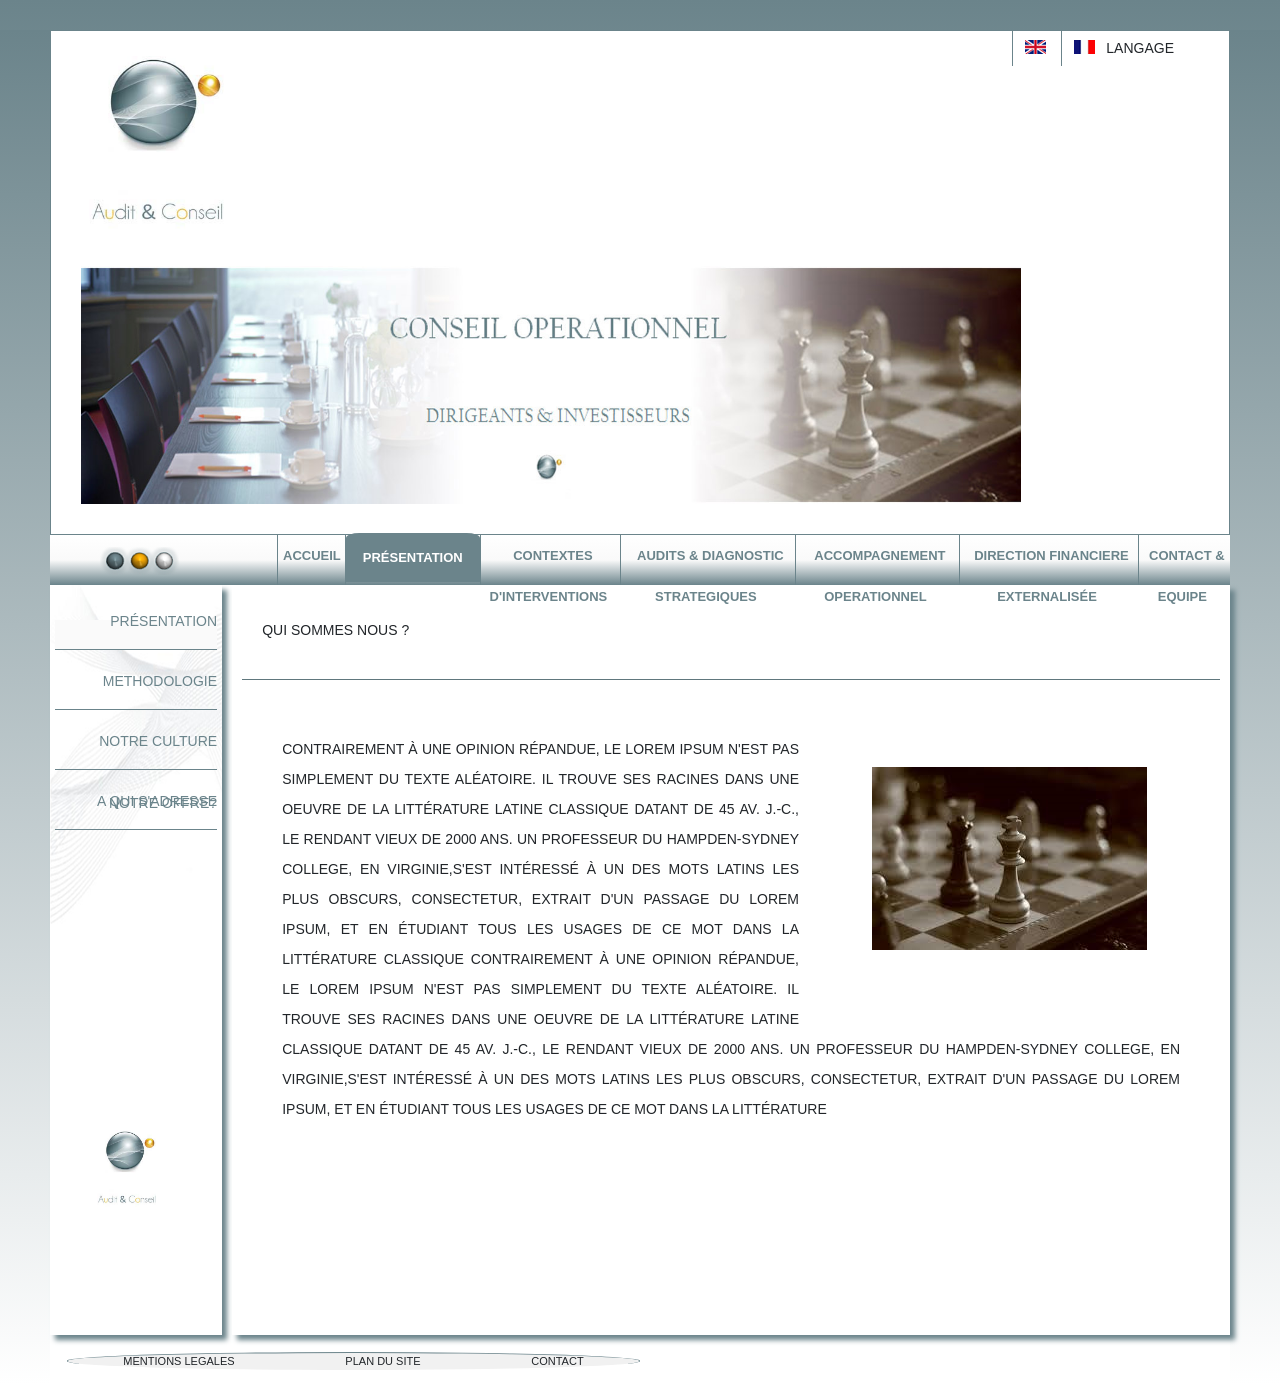
==== index.html @ 57b5c17d "Maquette_audit_conseil" ====
<!DOCTYPE html>
<html lang="en">

<head>
    <title>Audit & Conseil</title>
    <meta charset="utf-8">
    <meta name="description" content="165c. uniques">
    <!-- For Internet Explhorreur : to force css3 -->
    <meta http-equiv="X-UA-Compatible" content="IE=edge" />
    <!-- Tablettes 'n' Mobiles -->
    <meta name="viewport" content="width=device-width, initial-scale=1">
    <!-- main css and js -->
    <link type="text/css" rel="stylesheet" href="flexbox.css">
    <link rel="stylesheet" href="https://use.fontawesome.com/releases/v5.3.1/css/all.css">
    <link rel="stylesheet" href="https://stackpath.bootstrapcdn.com/bootstrap/4.1.3/css/bootstrap.min.css">
    <script src="https://code.jquery.com/jquery-3.3.1.min.js"></script>
    <script src="https://cdnjs.cloudflare.com/ajax/libs/popper.js/1.14.3/umd/popper.min.js"></script>
    <script src="https://stackpath.bootstrapcdn.com/bootstrap/4.1.3/js/bootstrap.min.js"></script>
    <script src="https://ajax.googleapis.com/ajax/libs/jquery/3.4.1/jquery.min.js"></script> 
</head>

<body>
    <div id="maPage">
        <header>
            <div class="language">
                <ul>
                    <span>langage</span>
                    <li><img src="image_fichiers/flag_EN_off.png" class="flag_en"></li>
                    <li><img src="image_fichiers/flag_FR_off.png" class="flag_fr"></li>
                </ul>
            </div>
            <div class="logo">
                <img src="image_fichiers/logo.jpg">
            </div>
            <div class="bandeau" id="slider">
                <figure>
                    <img src="image_fichiers/BandeauB0.jpg">
                    <img src="image_fichiers/BandeauB1.jpg">
                    <img src="image_fichiers/BandeauB2.jpg">
                    <img src="image_fichiers/BandeauB3.jpg">
                    <img src="image_fichiers/BandeauB4.jpg">
                    <img src="image_fichiers/BandeauB5.jpg">
                    <img src="image_fichiers/BandeauB6.jpg">
                    <img src="image_fichiers/BandeauB7.jpg">
                </figure>
            </div>
        </header>
        <nav id="nav">
            <div id="feux" class="element1">
                <img id="feu1"src="image_fichiers/feux2.png">
                <img id="burger" src="image_fichiers/icone_burger.png">
            </div>
            <div id="nav_links">
                <div><a>Accueil</a></div>
                <div ><a class="active"> Présentation</a></div>
                <div><a>Contextes d'interventions</a></div>
                <div><a >Audits & diagnostic strategiques</a></div>
                <div><a >Accompagnement Operationnel</a></div>
                <div><a>Direction financiere Externalisée</a></div>
                <div><a >Contact & Equipe</a></div>
            </div>
        </nav>
        <div id="conteneur">
            <aside style="background:url(image_fichiers/fond_smenu.png)no-repeat">
                <div class="aside_nav">
                    <div class="active">présentation</div>
                    <div>methodologie</div>
                    <div>notre culture</div>
                    <div>A qui s'adresse notre offre?</div>
                </div>
                <div class="logo_aside">
                    <img src="image_fichiers/logo.jpg">
                </div>
            </aside>
            <section>
                <div class="myText">
                    <p>QUI SOMMES NOUS ?</p>
                    <hr size="1px" color="#6b848b" noshade />
                    <img src="image_fichiers/Imagequisommes2.jpg">
                    <div class="parag">
                        <p>Contrairement à une opinion répandue, le Lorem Ipsum n'est pas simplement du texte aléatoire.
                            Il trouve ses racines dans une oeuvre de la littérature latine classique datant de 45 av.
                            J.-C., le rendant vieux de 2000 ans. Un professeur du Hampden-Sydney College, en
                            Virginie,s'est intéressé à un des mots latins les plus obscurs, consectetur, extrait d'un
                            passage du Lorem Ipsum, et en étudiant tous les usages de ce mot dans la littérature
                            classique Contrairement à une opinion répandue, le Lorem Ipsum n'est pas simplement du texte aléatoire.
                            Il trouve ses racines dans une oeuvre de la littérature latine classique datant de 45 av.
                            J.-C., le rendant vieux de 2000 ans. Un professeur du Hampden-Sydney College, en
                            Virginie,s'est intéressé à un des mots latins les plus obscurs, consectetur, extrait d'un
                            passage du Lorem Ipsum, et en étudiant tous les usages de ce mot dans la littérature</p>
                    </div>
                </div>
            </section>
        </div>
        <footer>
            <div class="footer_text">
            <ul>
                <li>Mentions Legales</li>
                <li>plan du Site</li>
                <li>Contact</li>
            </ul>
        </div>
        </footer>
    </div>
     <script> 
        $(document).ready(function() { 
            $('a').click(function() { 
                $('a').removeClass(".radius_effect active"); 
                $(this).addClass(".radius_effect active"); 
            }); 
        });
         $(function() {     
        $('#burger').click(function() {
        $("nav").toggleClass('toggled');
           
      });
   });
    </script> 
</body>

</html>
---- flexbox.css ----
/*-----GENERAL----*/
*{
    text-transform: uppercase;
}
html, body {
	margin: auto;
	font: 11px Calibri;
    background-image: linear-gradient(rgb(107, 132, 139),#fff);
    color:#6b848b;
    font-size: 14px;
}
a{
    text-decoration: none;
}
#maPage{
    display: inline-flexbox; 
    box-shadow: 2px #000;
    width: calc(100% - 100px);
    margin: 30px auto 0;
    background-color:#fff;
}
/*-----HEADER----*/
header{
    width: 100%;
    min-width: 250px;
    border:1px solid #6b848b;
}
.logo img{
    vertical-align: middle;
    float: left;
    height:180px;
    margin-top:25px;
}
.language{
   clear: both;
   padding: 0 50px 0 0;
   float:right;
}
.language span{
    float:right;
    margin-right:5px;
    font-size: 14px;
    text-transform: uppercase;
    line-height: 34px;
}
.language ul li{
    list-style: none;
    display:inline-flex;
}
.language li{
   border-left:1px solid #6b848b;
}
.flag_en ,.flag_fr{
    padding: 0px;
    margin: 0px;
}
.flag_en:hover{
   border-bottom: 1px solid rgb(107, 132, 139);
}
.flag_fr:hover{
   border-bottom: 1px solid rgb(107, 132, 139);
}
/*---CAROUSSEL---*/
.bandeau img{
  padding: 30px;
}
div#slider{
    width: 100%;
    max-width: 1000px;
    overflow: hidden;
}
div#slider figure{
    position: relative;
    width: 800%;
    margin: 0;
    padding: 0;
    font-size: 0;
    text-align: left;
    animation: 20s slidy infinite;
}
div#slider figure img{
    width: 12.5%;
    height: auto;
}

@keyframes slidy {
  0% { left: 0%; }
  20% { left: 0%; }
  25% { left: -100%; }
  45% { left: -100%; }
  50% { left: -200%; }
  70% { left: -200%; }
  75% { left: -300%; }
  95% { left: -300%; }
  100% { left: -400%; }
}

/*-----MENU----*/
#nav{
    display: flex;
    margin-bottom: 0px;
    height: 50px;
    line-height: 40px;
    background-image: linear-gradient(#FFF,#FAFAFA,#6b848b);
}
#nav a{
    color:#6b848b;
    font-size: 14px;
}
#feux{
    flex: 0 0 15%;
    line-height: 70px;
    align-self: center;
    margin-left: 50px;
}

#feux1{
  padding:25px 70px;
}
#burger {
    display: none;
}
.radius_effect{
    height:50px;
    border-top-left-radius: 20%;
    border-top-right-radius: 20%;
    color:#fff;
    background-color: #6b848b;
    height: calc(100% + 25px);
    position: relative;
    bottom: 35px;
    text-align: center;
 }
#nav .active {
   height:100%;
    border-top-left-radius: 10%;
    border-top-right-radius: 10%;
    color:#fff;
    background-color: #6b848b;
    position: relative;
    bottom: -2px;
    text-align: center;
    padding: 17px;
}
#nav .active a{
  text-decoration: none;
  color:#FFF;
  padding: 25px;
  line-height: 80px;
}
#nav div a{
    height:100%;
    font-weight: 700;
    font-size: 13px;
  text-decoration: none;
  color: rgb(107, 132, 139);
  box-sizing: border-box;
  padding: 5px 4px 4px 5px;
}
#nav_links {
    display: flex;
     width: 100%;
    position: relative;
    left:0px;
    right:0px;
   
}
#nav_links div{
    text-align: center; 
    border-left: 1px solid rgb(107, 132, 139);
    background-image: linear-gradient(#FFF,#FAFAFA,#6b848b);
}
#nav_links div .active{
  background-color: #6b848b;
  height:50px;
}
/*-----SECTION----*/
#conteneur{
    width: 100%;
    display: flex;
    justify-content: center;
    align-items: center;
}
aside{
    min-width: 150px;
    width: 15%;
    min-height: 750px;
    color:#6b848b;
    box-shadow: 5px 5px 5px #6b848b;
    background-color:#FFF!important;
    height: 500px;
    line-height: 2px;
    padding: 5px;
}
aside div{
    word-wrap: break-word;
    height: 30px;
    border-bottom:1px solid #6b848b;
    margin-top: 30px;
    text-align: right;
}
.aside_nav{
    border-top:1px solid  linear-gradient(rgb(107, 132, 139),#fff);;
}
.aside_nav .active{
 background-color:#FAFAFA;
}
.aside_nav div .active{
    height: 30px;
}
.logo_aside img{
    height:80px;
    margin:450px 30% 10px 7%;
}
section{
    min-height: 750px;
    height: 500px;
    width: 88%;
}
.myText{
    width:99%;
    min-height: 750px;
    float:right;
    padding:10px;
    background-color:#FFF;
    font-size:14px;
    box-shadow:5px 5px 5px #6b848b;
    text-align:justify;
}
.parag{
  padding: 20px;
}
section img{
    float:right;
    padding:73px;
}
section p{
  line-height: 30px;
    padding: 20px;
}
  /*-----FOOTER----*/
footer{
    width:100%;
    height: 50px;
    padding:17px;
   
}
 footer ul {
    display: flex;
    justify-content: space-around;
    font-size: 11px;
    border:1px solid #6b848b;
    background-color: #F1F1F1;
    border-bottom: none;
    border-radius: 50%;
    align-items: center;
    list-style: none;
     width: 50%;
     padding:0;
}
@media only screen and (max-width: 1024px) {
    header{
        width: 100%;
        min-width: 150px;
    }
     .bandeau img{
         height:100px;
     }
    aside {
        padding:8px;
        float: none;
        word-wrap: break-word;
    }
    section img{
        padding:6px;
    }
    .logo img{
        align-items: center;
        float: none;
        height:80px;
        margin-top:10px;
    }
    #feu1 {
        display: none;
    }    
    #burger {
        display: block;
        width: 30px;
        line-height: 70px;
    }
    #nav_links {
        display: none;
        flex-direction: column;
    }
    .toggled #nav_links {
        display: flex;
    }
    
    .parag {
        padding: 18px;
    }
    
    footer{
        height: 25px;
        padding: 0px;
        margin: 0px auto;
       
    }
     footer ul {
            border:1px solid #6b848b;
            background-color: #ced2d3;
            font-size: 9px;
            border-bottom: none;
            border-radius: 0 50% ;
            display: flex;
            justify-content: space-around;
            align-items: center;
            list-style: none;
            margin: 30px 0px 0px 220px;
            width: 50%;
    }
}
@media only screen and (max-width: 950px) {

    nav{
        padding:0px;
        line-height:50px;
     }
    #feu{
        padding:0px;
    }
     .bandeau img{
         height:100px;;
     }
    aside {
        padding:8px;
        font-size: 8px;
        float: none;
    }
    .myText{
        padding:8px;
     }
     .parag {
        padding: 18px;
    }
    
    .logo img{
        float: none;
        height:80px;
        margin-top:0px;
     }
     footer ul {
        margin: 26px 0px 0px 115px;
}    
    }
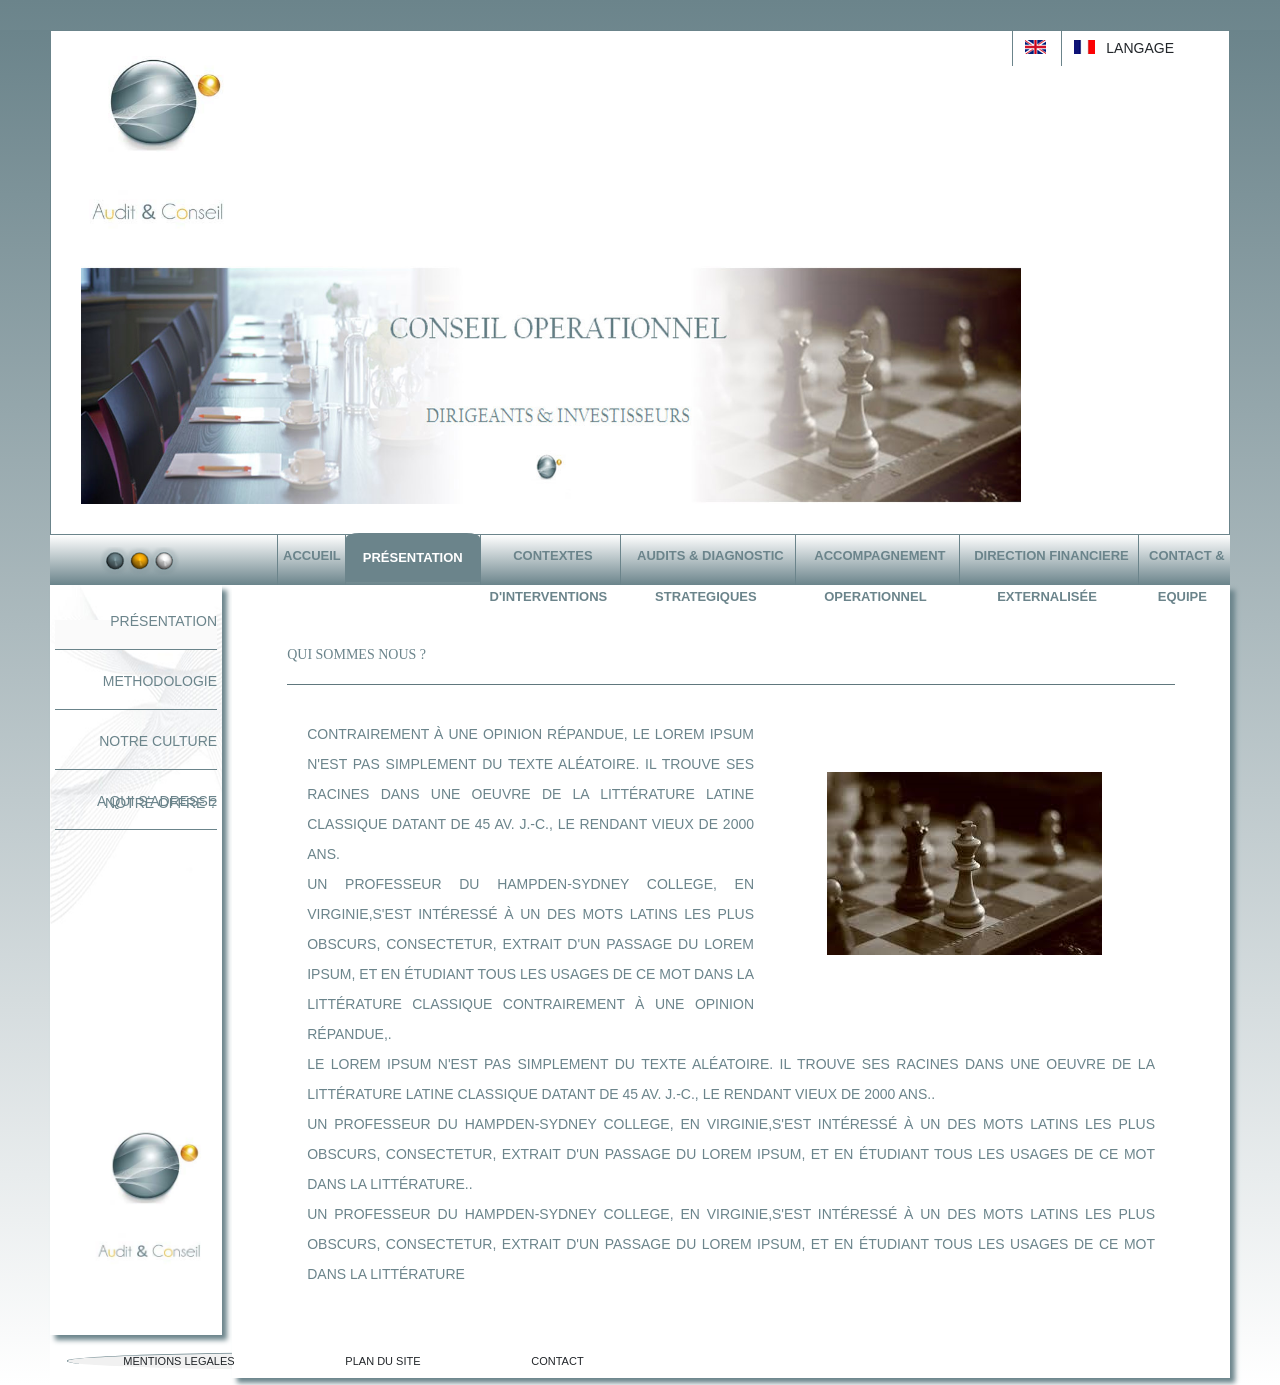
==== commit ff7d45ed: "Modif media queries" ====
--- a/index.html
+++ b/index.html
@@ -24,9 +24,9 @@
         <header>
             <div class="language">
                 <ul>
-                    <span>langage</span>
                     <li><img src="image_fichiers/flag_EN_off.png" class="flag_en"></li>
                     <li><img src="image_fichiers/flag_FR_off.png" class="flag_fr"></li>
+                    <span>langage</span>
                 </ul>
             </div>
             <div class="logo">
@@ -46,7 +46,7 @@
             </div>
         </header>
         <nav id="nav">
-            <div id="feux" class="element1">
+            <div id="feux">
                 <img id="feu1"src="image_fichiers/feux2.png">
                 <img id="burger" src="image_fichiers/icone_burger.png">
             </div>
@@ -66,7 +66,7 @@
                     <div class="active">présentation</div>
                     <div>methodologie</div>
                     <div>notre culture</div>
-                    <div>A qui s'adresse notre offre?</div>
+                    <div>A qui s'adresse notre offre ?</div>
                 </div>
                 <div class="logo_aside">
                     <img src="image_fichiers/logo.jpg">
@@ -74,19 +74,21 @@
             </aside>
             <section>
                 <div class="myText">
-                    <p>QUI SOMMES NOUS ?</p>
-                    <hr size="1px" color="#6b848b" noshade />
+                    <p class="qui">QUI SOMMES NOUS ?</p>
+                    <hr size="1px" color="#6b848b"/>
                     <img src="image_fichiers/Imagequisommes2.jpg">
                     <div class="parag">
                         <p>Contrairement à une opinion répandue, le Lorem Ipsum n'est pas simplement du texte aléatoire.
                             Il trouve ses racines dans une oeuvre de la littérature latine classique datant de 45 av.
-                            J.-C., le rendant vieux de 2000 ans. Un professeur du Hampden-Sydney College, en
+                            J.-C., le rendant vieux de 2000 ans.<br/> Un professeur du Hampden-Sydney College, en
                             Virginie,s'est intéressé à un des mots latins les plus obscurs, consectetur, extrait d'un
                             passage du Lorem Ipsum, et en étudiant tous les usages de ce mot dans la littérature
-                            classique Contrairement à une opinion répandue, le Lorem Ipsum n'est pas simplement du texte aléatoire.
+                            classique Contrairement à une opinion répandue,.<br/>  le Lorem Ipsum n'est pas simplement du texte aléatoire.
                             Il trouve ses racines dans une oeuvre de la littérature latine classique datant de 45 av.
-                            J.-C., le rendant vieux de 2000 ans. Un professeur du Hampden-Sydney College, en
+                            J.-C., le rendant vieux de 2000 ans..<br/>  Un professeur du Hampden-Sydney College, en
                             Virginie,s'est intéressé à un des mots latins les plus obscurs, consectetur, extrait d'un
+                            passage du Lorem Ipsum, et en étudiant tous les usages de ce mot dans la littérature..<br/>  
+                            Un professeur du Hampden-Sydney College, en Virginie,s'est intéressé à un des mots latins les plus obscurs, consectetur, extrait d'un
                             passage du Lorem Ipsum, et en étudiant tous les usages de ce mot dans la littérature</p>
                     </div>
                 </div>
--- a/flexbox.css
+++ b/flexbox.css
@@ -1,4 +1,4 @@
-/*-----GENERAL----*/
+/*---------------GENERAL----*/
 *{
     text-transform: uppercase;
 }
@@ -19,7 +19,7 @@
     margin: 30px auto 0;
     background-color:#fff;
 }
-/*-----HEADER----*/
+/*-----------------HEADER----*/
 header{
     width: 100%;
     min-width: 250px;
@@ -44,6 +44,7 @@
     line-height: 34px;
 }
 .language ul li{
+    flex-direction: row-reverse;
     list-style: none;
     display:inline-flex;
 }
@@ -60,7 +61,7 @@
 .flag_fr:hover{
    border-bottom: 1px solid rgb(107, 132, 139);
 }
-/*---CAROUSSEL---*/
+/*-----------CAROUSSEL---------*/
 .bandeau img{
   padding: 30px;
 }
@@ -95,42 +96,26 @@
   100% { left: -400%; }
 }
 
-/*-----MENU----*/
+/*----------------MENU----*/
 #nav{
     display: flex;
     margin-bottom: 0px;
     height: 50px;
     line-height: 40px;
-    background-image: linear-gradient(#FFF,#FAFAFA,#6b848b);
-}
+    background-image: linear-gradient(#FFF,#6b848b);
+}
+    #nav div a{
+    height:100%;
+    font-weight: 600;
+    font-size: 13px;
+    text-decoration: none;
+    box-sizing: border-box;
+    padding: 5px 4px 4px 5px;
+    }
 #nav a{
     color:#6b848b;
     font-size: 14px;
 }
-#feux{
-    flex: 0 0 15%;
-    line-height: 70px;
-    align-self: center;
-    margin-left: 50px;
-}
-
-#feux1{
-  padding:25px 70px;
-}
-#burger {
-    display: none;
-}
-.radius_effect{
-    height:50px;
-    border-top-left-radius: 20%;
-    border-top-right-radius: 20%;
-    color:#fff;
-    background-color: #6b848b;
-    height: calc(100% + 25px);
-    position: relative;
-    bottom: 35px;
-    text-align: center;
- }
 #nav .active {
    height:100%;
     border-top-left-radius: 10%;
@@ -148,18 +133,9 @@
   padding: 25px;
   line-height: 80px;
 }
-#nav div a{
-    height:100%;
-    font-weight: 700;
-    font-size: 13px;
-  text-decoration: none;
-  color: rgb(107, 132, 139);
-  box-sizing: border-box;
-  padding: 5px 4px 4px 5px;
-}
 #nav_links {
     display: flex;
-     width: 100%;
+    width: 100%;
     position: relative;
     left:0px;
     right:0px;
@@ -168,188 +144,215 @@
 #nav_links div{
     text-align: center; 
     border-left: 1px solid rgb(107, 132, 139);
-    background-image: linear-gradient(#FFF,#FAFAFA,#6b848b);
+    background-image: linear-gradient(#FFF,#6b848b);
 }
 #nav_links div .active{
   background-color: #6b848b;
   height:50px;
 }
-/*-----SECTION----*/
+#feux{
+    flex: 0 0 15%;
+    line-height: 70px;
+    align-self: center;
+    margin-left: 50px;
+}
+#feux1{
+  padding:25px 70px;
+}
+#burger {
+    display: none;
+}
+.radius_effect{
+    height:50px;
+    border-top-left-radius: 20%;
+    border-top-right-radius: 20%;
+    color:#fff;
+    background-color: #6b848b;
+    height: calc(100% + 30px);
+    position: relative;
+    bottom: 35px;
+    text-align: center;
+ }
+
+/*-----------------SECTION----*/
 #conteneur{
     width: 100%;
     display: flex;
     justify-content: center;
     align-items: center;
 }
-aside{
-    min-width: 150px;
-    width: 15%;
-    min-height: 750px;
-    color:#6b848b;
-    box-shadow: 5px 5px 5px #6b848b;
-    background-color:#FFF!important;
-    height: 500px;
-    line-height: 2px;
-    padding: 5px;
-}
-aside div{
-    word-wrap: break-word;
-    height: 30px;
-    border-bottom:1px solid #6b848b;
-    margin-top: 30px;
-    text-align: right;
-}
-.aside_nav{
-    border-top:1px solid  linear-gradient(rgb(107, 132, 139),#fff);;
-}
-.aside_nav .active{
- background-color:#FAFAFA;
-}
-.aside_nav div .active{
-    height: 30px;
-}
-.logo_aside img{
-    height:80px;
-    margin:450px 30% 10px 7%;
-}
+    aside{
+        min-width: 150px;
+        width: 15%;
+        min-height: 750px;
+        color:#6b848b;
+        box-shadow: 5px 5px 5px #6b848b;
+        background-color:#FFF!important;
+        height: 500px;
+        line-height: 2px;
+        padding: 5px;
+    }
+    aside div{
+        word-wrap: break-word;
+        height: 30px;
+        border-bottom:1px solid #6b848b;
+        margin-top: 30px;
+        text-align: right;
+    }
+    .aside_nav{
+        border-top:1px solid  linear-gradient(rgb(107, 132, 139),#fff);;
+    }
+    .aside_nav .active{
+     background-color:#FAFAFA;
+    }
+    .aside_nav div .active{
+        height: 30px;
+    }
+    .logo_aside img{
+        height:140px;
+        margin:450px 30% 10px 7%;
+    }
+
 section{
     min-height: 750px;
     height: 500px;
     width: 88%;
 }
-.myText{
-    width:99%;
-    min-height: 750px;
-    float:right;
-    padding:10px;
-    background-color:#FFF;
-    font-size:14px;
-    box-shadow:5px 5px 5px #6b848b;
-    text-align:justify;
-}
-.parag{
-  padding: 20px;
-}
-section img{
-    float:right;
-    padding:73px;
-}
-section p{
-  line-height: 30px;
-    padding: 20px;
-}
-  /*-----FOOTER----*/
+    .myText{
+        width:99%;
+        min-height: 750px;
+        float:right;
+        padding:55px;
+        background-color:#FFF;
+        font-size:14px;
+        box-shadow:5px 5px 5px #6b848b;
+        text-align:justify;
+    }
+    section img{
+        float:right;
+        padding:73px;
+    }
+    section p{
+      color:#6b848b;
+      line-height: 30px;
+      padding: 0px;
+    }
+    .qui{
+     font-family: cursive;
+     font-weight: 500;
+    }
+    .parag{
+      padding: 20px;
+    }
+  /*----------------FOOTER----*/
 footer{
     width:100%;
     height: 50px;
     padding:17px;
    
 }
- footer ul {
-    display: flex;
-    justify-content: space-around;
-    font-size: 11px;
-    border:1px solid #6b848b;
-    background-color: #F1F1F1;
-    border-bottom: none;
-    border-radius: 50%;
+     footer ul {
+        display: flex;
+        justify-content: space-around;
+        font-size: 11px;
+        border:1px solid #6b848b;
+        background-color: #F1F1F1;
+        border-bottom: none;
+        border-radius: 50%;
+        align-items: center;
+        list-style: none;
+         width: 50%;
+         padding:0;
+    }
+/*----------------MEDIA QUERIES----------------*/
+@media only screen and (max-width: 1024px) {
+    
+header{
+width: 100%;
+min-width: 150px;
+}
+    .bandeau img{
+         height:100px;
+        }
+     .logo img{
     align-items: center;
-    list-style: none;
-     width: 50%;
-     padding:0;
-}
-@media only screen and (max-width: 1024px) {
-    header{
-        width: 100%;
-        min-width: 150px;
-    }
-     .bandeau img{
-         height:100px;
-     }
-    aside {
-        padding:8px;
-        float: none;
-        word-wrap: break-word;
-    }
-    section img{
-        padding:6px;
-    }
-    .logo img{
-        align-items: center;
-        float: none;
-        height:80px;
-        margin-top:10px;
-    }
-    #feu1 {
-        display: none;
+    float: none;
+    height:80px;
+    margin-top:10px;
+    }
+     #feu1 {
+    display: none;
     }    
     #burger {
-        display: block;
-        width: 30px;
-        line-height: 70px;
+    display: block;
+    width: 30px;
+    line-height: 70px;
+    }
+    #nav{
+    line-height: 55px;
     }
     #nav_links {
-        display: none;
-        flex-direction: column;
+    display: none;
+    flex-direction: column;
+    height: 160px;
     }
     .toggled #nav_links {
-        display: flex;
+    display: flex;
     }
     
+section img{
+padding:6px;
+}
+     aside {
+    padding:8px;
+    float: none;
+    word-wrap: break-word;
+    }
     .parag {
-        padding: 18px;
-    }
-    
-    footer{
-        height: 25px;
-        padding: 0px;
-        margin: 0px auto;
-       
-    }
+    padding: 18px;
+    }
+
+footer{
+height: 25px;
+padding: 0px;
+margin: 0px auto;
+
+}
      footer ul {
-            border:1px solid #6b848b;
-            background-color: #ced2d3;
-            font-size: 9px;
-            border-bottom: none;
-            border-radius: 0 50% ;
-            display: flex;
-            justify-content: space-around;
-            align-items: center;
-            list-style: none;
             margin: 30px 0px 0px 220px;
-            width: 50%;
     }
 }
 @media only screen and (max-width: 950px) {
 
-    nav{
-        padding:0px;
-        line-height:50px;
-     }
-    #feu{
-        padding:0px;
-    }
-     .bandeau img{
-         height:100px;;
-     }
-    aside {
-        padding:8px;
-        font-size: 8px;
-        float: none;
-    }
-    .myText{
-        padding:8px;
-     }
-     .parag {
-        padding: 18px;
-    }
-    
-    .logo img{
+nav{
+    padding:0px;
+    line-height:50px;
+ }
+     .logo img{
         float: none;
         height:80px;
         margin-top:0px;
      }
-     footer ul {
-        margin: 26px 0px 0px 115px;
+    #feu{
+        padding:0px;
+    }
+     .bandeau img{
+         height:100px;;
+     }
+aside {
+    padding:8px;
+    font-size: 8px;
+    float: none;
+}
+.myText{
+    padding:8px;
+ }
+ .parag {
+    padding: 18px;
+}
+    
+   
+footer ul {
+margin: 26px 0px 0px 115px;
 }    
     }
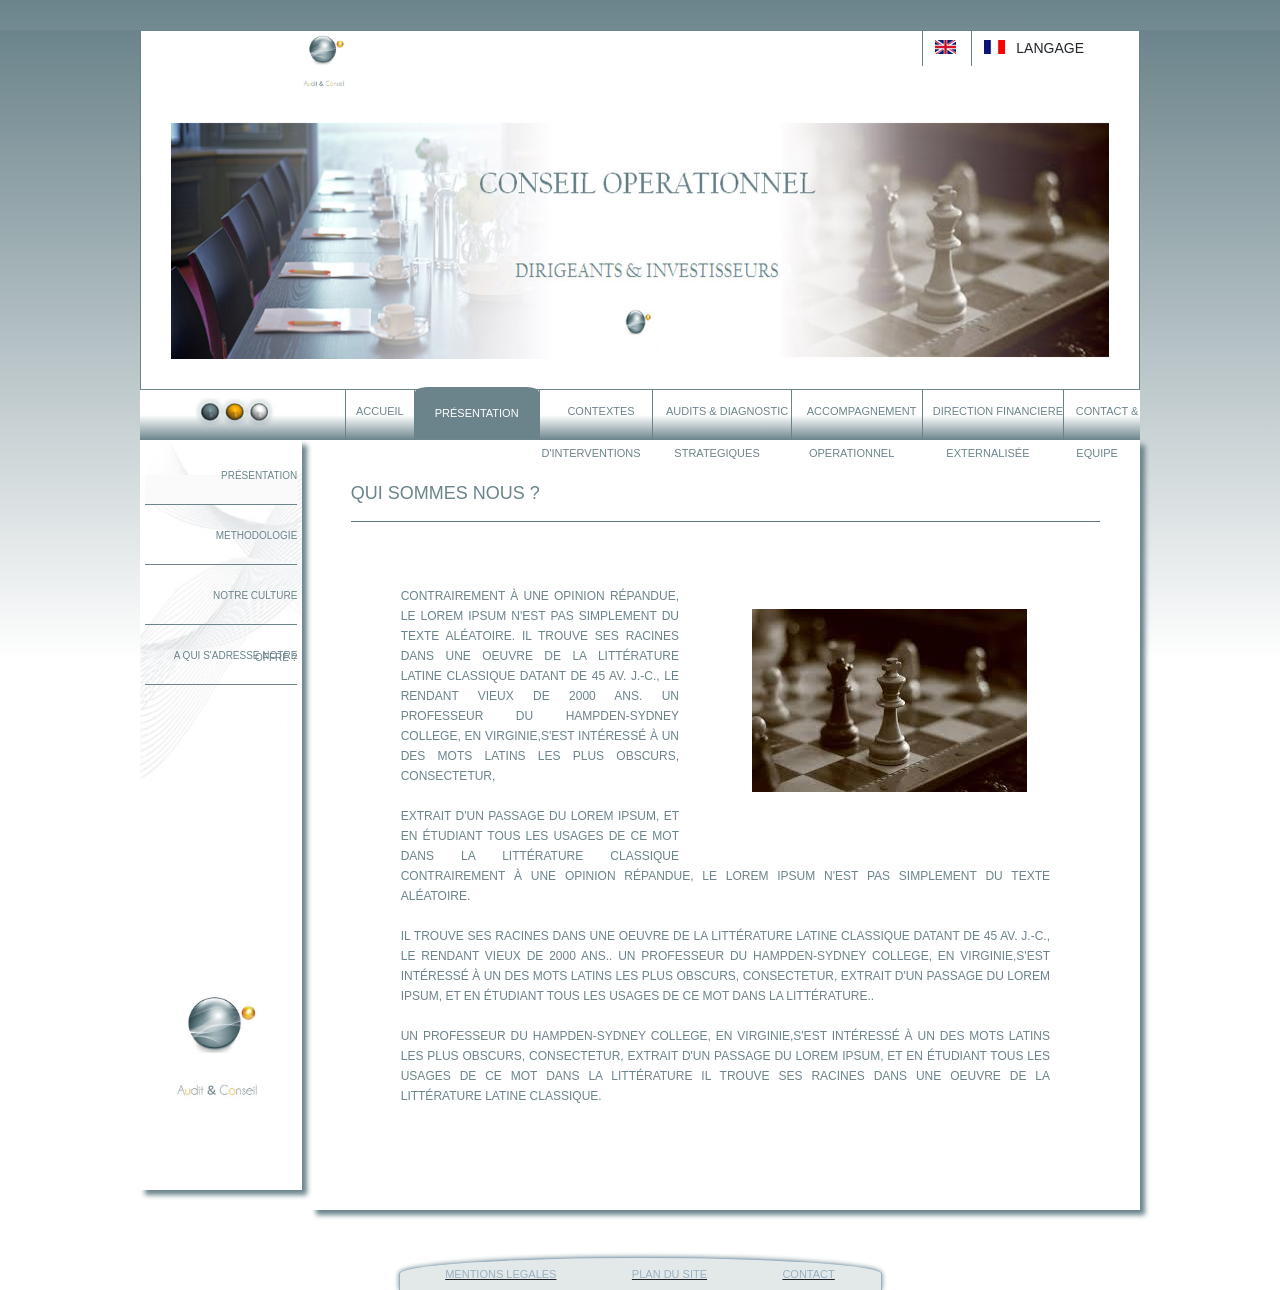
==== commit 6635b0ef: "ajout favicon" ====
--- a/index.html
+++ b/index.html
@@ -16,12 +16,13 @@
     <script src="https://code.jquery.com/jquery-3.3.1.min.js"></script>
     <script src="https://cdnjs.cloudflare.com/ajax/libs/popper.js/1.14.3/umd/popper.min.js"></script>
     <script src="https://stackpath.bootstrapcdn.com/bootstrap/4.1.3/js/bootstrap.min.js"></script>
-    <script src="https://ajax.googleapis.com/ajax/libs/jquery/3.4.1/jquery.min.js"></script> 
+    <script src="https://ajax.googleapis.com/ajax/libs/jquery/3.4.1/jquery.min.js"></script>
 </head>
 
 <body>
-    <div id="maPage">
+    <div id="site">
         <header>
+            <!--Drapeau-->
             <div class="language">
                 <ul>
                     <li><img src="image_fichiers/flag_EN_off.png" class="flag_en"></li>
@@ -29,9 +30,11 @@
                     <span>langage</span>
                 </ul>
             </div>
+            <!--Logo-->
             <div class="logo">
                 <img src="image_fichiers/logo.jpg">
             </div>
+            <!--Bandeau caroussel-->
             <div class="bandeau" id="slider">
                 <figure>
                     <img src="image_fichiers/BandeauB0.jpg">
@@ -45,21 +48,23 @@
                 </figure>
             </div>
         </header>
+        <!--Nav bar-->
         <nav id="nav">
             <div id="feux">
-                <img id="feu1"src="image_fichiers/feux2.png">
+                <img id="feu1" src="image_fichiers/feux2.png">
                 <img id="burger" src="image_fichiers/icone_burger.png">
             </div>
             <div id="nav_links">
                 <div><a>Accueil</a></div>
-                <div ><a class="active"> Présentation</a></div>
+                <div><a class="active"> Présentation</a></div>
                 <div><a>Contextes d'interventions</a></div>
-                <div><a >Audits & diagnostic strategiques</a></div>
-                <div><a >Accompagnement Operationnel</a></div>
+                <div><a>Audits & diagnostic strategiques</a></div>
+                <div><a>Accompagnement Operationnel</a></div>
                 <div><a>Direction financiere Externalisée</a></div>
-                <div><a >Contact & Equipe</a></div>
+                <div><a>Contact & Equipe</a></div>
             </div>
         </nav>
+        <!--Section & Aside-->
         <div id="conteneur">
             <aside style="background:url(image_fichiers/fond_smenu.png)no-repeat">
                 <div class="aside_nav">
@@ -73,51 +78,55 @@
                 </div>
             </aside>
             <section>
-                <div class="myText">
-                    <p class="qui">QUI SOMMES NOUS ?</p>
-                    <hr size="1px" color="#6b848b"/>
+                <div class="hello">
+                    <p class="who">QUI SOMMES NOUS ?</p>
+                    <hr size="1px" color="#6b848b" />
                     <img src="image_fichiers/Imagequisommes2.jpg">
                     <div class="parag">
                         <p>Contrairement à une opinion répandue, le Lorem Ipsum n'est pas simplement du texte aléatoire.
                             Il trouve ses racines dans une oeuvre de la littérature latine classique datant de 45 av.
-                            J.-C., le rendant vieux de 2000 ans.<br/> Un professeur du Hampden-Sydney College, en
+                            J.-C., le rendant vieux de 2000 ans. Un professeur du Hampden-Sydney College, en
+                            Virginie,s'est intéressé à un des mots latins les plus obscurs, consectetur,<br /><br /> 
+                            Extrait d'un passage du Lorem Ipsum, et en étudiant tous les usages de ce mot dans la littérature
+                            classique Contrairement à une opinion répandue, le Lorem Ipsum n'est pas simplement du texte aléatoire.
+                            <br /><br />Il trouve ses racines dans une oeuvre de la littérature latine classique datant de 45 av.
+                            J.-C., le rendant vieux de 2000 ans.. Un professeur du Hampden-Sydney College, en
                             Virginie,s'est intéressé à un des mots latins les plus obscurs, consectetur, extrait d'un
-                            passage du Lorem Ipsum, et en étudiant tous les usages de ce mot dans la littérature
-                            classique Contrairement à une opinion répandue,.<br/>  le Lorem Ipsum n'est pas simplement du texte aléatoire.
-                            Il trouve ses racines dans une oeuvre de la littérature latine classique datant de 45 av.
-                            J.-C., le rendant vieux de 2000 ans..<br/>  Un professeur du Hampden-Sydney College, en
-                            Virginie,s'est intéressé à un des mots latins les plus obscurs, consectetur, extrait d'un
-                            passage du Lorem Ipsum, et en étudiant tous les usages de ce mot dans la littérature..<br/>  
-                            Un professeur du Hampden-Sydney College, en Virginie,s'est intéressé à un des mots latins les plus obscurs, consectetur, extrait d'un
-                            passage du Lorem Ipsum, et en étudiant tous les usages de ce mot dans la littérature</p>
+                            passage du Lorem Ipsum, et en étudiant tous les usages de ce mot dans la littérature..
+                            <br /><br />Un professeur du Hampden-Sydney College, en Virginie,s'est intéressé à un des mots latins
+                            les plus obscurs, consectetur, extrait d'un passage du Lorem Ipsum, et en étudiant tous les 
+                            usages de ce mot dans la littérature Il trouve ses racines dans une oeuvre de la littérature latine
+                            classique.</p>
                     </div>
                 </div>
             </section>
         </div>
         <footer>
             <div class="footer_text">
-            <ul>
-                <li>Mentions Legales</li>
-                <li>plan du Site</li>
-                <li>Contact</li>
-            </ul>
-        </div>
+                <ul>
+                    <li><a href="#top">Mentions Legales</a></li>
+                    <li><a href="#top">plan du Site</a></li>
+                    <li><a href="#top">Contact</a></li>
+                </ul>
+            </div>
         </footer>
     </div>
-     <script> 
-        $(document).ready(function() { 
-            $('a').click(function() { 
-                $('a').removeClass(".radius_effect active"); 
-                $(this).addClass(".radius_effect active"); 
-            }); 
+
+    <!--Jquery pour nav-->
+    <script>
+        $(function () {
+            $('a').click(function () {
+                $('a').removeClass(".radius_effect active");
+                $(this).addClass(".radius_effect active");
+            });
         });
-         $(function() {     
-        $('#burger').click(function() {
-        $("nav").toggleClass('toggled');
-           
-      });
-   });
-    </script> 
+        /*Jquery pour nav responsive*/
+        $(function () {
+            $('#burger').click(function () {
+                $("nav").fadeIn(2000).toggleClass('toggled');
+            });
+        });
+    </script>
 </body>
 
 </html>
--- a/flexbox.css
+++ b/flexbox.css
@@ -5,20 +5,25 @@
 html, body {
 	margin: auto;
 	font: 11px Calibri;
-    background-image: linear-gradient(rgb(107, 132, 139),#fff);
+    background-image: linear-gradient(rgb(107, 132, 139),#fff,#fff);
     color:#6b848b;
     font-size: 14px;
 }
-a{
-    text-decoration: none;
-}
-#maPage{
-    display: inline-flexbox; 
-    box-shadow: 2px #000;
-    width: calc(100% - 100px);
-    margin: 30px auto 0;
-    background-color:#fff;
-}
+
+    #site{
+        display: inline-flexbox; 
+        box-shadow: 2px #000;
+        width: calc(100% - 280px);
+        margin: 30px auto 0;
+        background-color:#fff;
+    }
+        a{
+            text-decoration: none;
+            cursor: pointer;
+            padding: 0;
+            margin: 0;
+        }
+
 /*-----------------HEADER----*/
 header{
     width: 100%;
@@ -28,9 +33,12 @@
 .logo img{
     vertical-align: middle;
     float: left;
-    height:180px;
+    height:250px;
     margin-top:25px;
 }
+.bandeau img{
+    padding: 30px;
+  }
 .language{
    clear: both;
    padding: 0 50px 0 0;
@@ -40,11 +48,9 @@
     float:right;
     margin-right:5px;
     font-size: 14px;
-    text-transform: uppercase;
     line-height: 34px;
 }
 .language ul li{
-    flex-direction: row-reverse;
     list-style: none;
     display:inline-flex;
 }
@@ -61,28 +67,26 @@
 .flag_fr:hover{
    border-bottom: 1px solid rgb(107, 132, 139);
 }
-/*-----------CAROUSSEL---------*/
-.bandeau img{
-  padding: 30px;
-}
+/*-----------CAROUSSEL header---------*/
+
 div#slider{
     width: 100%;
     max-width: 1000px;
     overflow: hidden;
 }
-div#slider figure{
-    position: relative;
-    width: 800%;
-    margin: 0;
-    padding: 0;
-    font-size: 0;
-    text-align: left;
-    animation: 20s slidy infinite;
-}
-div#slider figure img{
-    width: 12.5%;
-    height: auto;
-}
+    div#slider figure{
+        position: relative;
+        width: 800%;
+        margin: 0;
+        padding: 0;
+        font-size: 0;
+        text-align: left;
+        animation: 15s slidy infinite;
+    }
+    div#slider figure img{
+        width: 12.5%;
+        height: auto;
+    }
 
 @keyframes slidy {
   0% { left: 0%; }
@@ -101,23 +105,22 @@
     display: flex;
     margin-bottom: 0px;
     height: 50px;
-    line-height: 40px;
-    background-image: linear-gradient(#FFF,#6b848b);
+    color:#6b848b;
+    font-size: 11px;
+    line-height: 42px;
+    background-image: linear-gradient(#FFF,#FFF,#6b848b);
 }
     #nav div a{
+    text-decoration: none;
+    padding: 10px;
+    }
+    #nav div a:hover{
+        color:rgb(255, 174, 0);
+    }
+
+/*-----nav active----*/
+#nav .active {
     height:100%;
-    font-weight: 600;
-    font-size: 13px;
-    text-decoration: none;
-    box-sizing: border-box;
-    padding: 5px 4px 4px 5px;
-    }
-#nav a{
-    color:#6b848b;
-    font-size: 14px;
-}
-#nav .active {
-   height:100%;
     border-top-left-radius: 10%;
     border-top-right-radius: 10%;
     color:#fff;
@@ -125,15 +128,17 @@
     position: relative;
     bottom: -2px;
     text-align: center;
-    padding: 17px;
-}
-#nav .active a{
-  text-decoration: none;
-  color:#FFF;
-  padding: 25px;
-  line-height: 80px;
-}
-#nav_links {
+    padding: 20px;
+}
+    #nav .active a{
+    text-decoration: none;
+    color:#FFF;
+    padding: 25px;
+    line-height: 100px;
+    }
+/*----nav collapse---*/
+
+#nav_links{
     display: flex;
     width: 100%;
     position: relative;
@@ -141,38 +146,35 @@
     right:0px;
    
 }
-#nav_links div{
-    text-align: center; 
-    border-left: 1px solid rgb(107, 132, 139);
-    background-image: linear-gradient(#FFF,#6b848b);
-}
-#nav_links div .active{
-  background-color: #6b848b;
-  height:50px;
-}
+    #nav_links div{
+        text-align: center; 
+        border-left: 1px solid hsl(193, 13%, 48%);
+        background-image: linear-gradient(#FFF,#FFF,#6b848b);
+    }
+    #nav_links div .active{
+    background-color: #6b848b;
+    height:50px;
+    }
+#burger{
+    display: none;
+}
+/*-----------image nav-----*/
 #feux{
     flex: 0 0 15%;
-    line-height: 70px;
-    align-self: center;
-    margin-left: 50px;
-}
-#feux1{
-  padding:25px 70px;
-}
-#burger {
-    display: none;
-}
-.radius_effect{
-    height:50px;
-    border-top-left-radius: 20%;
-    border-top-right-radius: 20%;
-    color:#fff;
-    background-color: #6b848b;
-    height: calc(100% + 30px);
-    position: relative;
-    bottom: 35px;
-    text-align: center;
- }
+    margin-left: 55px;
+}
+
+    .radius_effect{
+        height:50px;
+        border-top-left-radius: 20%;
+        border-top-right-radius: 20%;
+        color:#fff;
+        background-color: #6b848b;
+        height: calc(100% + 30px);
+        position: relative;
+        bottom: 35px;
+        text-align: center;
+    }
 
 /*-----------------SECTION----*/
 #conteneur{
@@ -183,7 +185,7 @@
 }
     aside{
         min-width: 150px;
-        width: 15%;
+        width: 17%;
         min-height: 750px;
         color:#6b848b;
         box-shadow: 5px 5px 5px #6b848b;
@@ -192,58 +194,59 @@
         line-height: 2px;
         padding: 5px;
     }
-    aside div{
-        word-wrap: break-word;
-        height: 30px;
-        border-bottom:1px solid #6b848b;
-        margin-top: 30px;
-        text-align: right;
-    }
-    .aside_nav{
-        border-top:1px solid  linear-gradient(rgb(107, 132, 139),#fff);;
-    }
-    .aside_nav .active{
-     background-color:#FAFAFA;
-    }
-    .aside_nav div .active{
-        height: 30px;
-    }
-    .logo_aside img{
-        height:140px;
-        margin:450px 30% 10px 7%;
-    }
-
-section{
-    min-height: 750px;
-    height: 500px;
-    width: 88%;
-}
-    .myText{
-        width:99%;
+        aside div{
+            word-wrap: break-word;
+            height: 30px;
+            cursor: pointer;
+            border-bottom:1px solid #6b848b;
+            margin-top: 30px;
+            text-align: right;
+        }
+        .aside_nav{
+            border-top:1px solid  linear-gradient(rgb(107, 132, 139),#fff);;
+        }
+        .aside_nav .active{
+        background-color:#FAFAFA;
+        }
+        .aside_nav div .active{
+            height: 30px;
+        }
+        .logo_aside img{
+            height:140px;
+            margin:460px 15% 24px 0%;
+        }
+
+    section{
         min-height: 750px;
-        float:right;
-        padding:55px;
-        background-color:#FFF;
-        font-size:14px;
-        box-shadow:5px 5px 5px #6b848b;
-        text-align:justify;
-    }
-    section img{
-        float:right;
-        padding:73px;
-    }
-    section p{
-      color:#6b848b;
-      line-height: 30px;
-      padding: 0px;
-    }
-    .qui{
-     font-family: cursive;
-     font-weight: 500;
-    }
-    .parag{
-      padding: 20px;
-    }
+        height: 500px;
+        width: 88%;
+    }
+        section img{
+            float:right;
+            padding:73px;
+            cursor: pointer;
+        }
+        .hello{
+            width:99%;
+            min-height: 750px;
+            float:right;
+            padding:40px;
+            box-shadow:5px 5px 5px #6b848b;
+            text-align:justify;
+            color:#6b848b ;  
+        }
+        .who{
+          font-weight: 500;
+          font-size: large;
+         
+        }
+        .parag{
+            padding: 50px;
+          }
+         
+       
+        
+   
   /*----------------FOOTER----*/
 footer{
     width:100%;
@@ -255,29 +258,72 @@
         display: flex;
         justify-content: space-around;
         font-size: 11px;
-        border:1px solid #6b848b;
-        background-color: #F1F1F1;
+        border:1px solid #97b0c4;
+        background-color:#e3e9e9;
         border-bottom: none;
-        border-radius: 50%;
+        box-shadow:0px 0px 5px #6b848b;
+        border-top-left-radius: 50%;
+        border-top-right-radius: 50%;
         align-items: center;
         list-style: none;
-         width: 50%;
-         padding:0;
-    }
+        width: 50%;
+        padding:8px;
+        margin: 0 auto;
+        text-decoration: underline;
+    }
+        footer ul li{
+            cursor: pointer;
+        }
+        footer ul li a{
+            color:#97b0c4;
+        }
 /*----------------MEDIA QUERIES----------------*/
+@media only screen and (max-width: 1524px) {
+    .logo img{
+        align-items: center;
+        float: none;
+        height:56px;
+        margin-left: 150px;
+        margin-top:4px;
+        }
+    .parag {
+        line-height: 20px;
+        font-size: 12px;
+         }
+         aside div{
+            font-size: 10px;
+         }
+         .logo_aside img{
+            height: 110px;
+            }
+      footer{
+          margin-top: 50px;
+      }      
+}
 @media only screen and (max-width: 1024px) {
     
 header{
 width: 100%;
 min-width: 150px;
 }
+    #nav{
+    line-height: 55px;
+    }
+    #nav_links {
+    display: none;
+    flex-direction: column;
+    height: 160px;
+    }
+    .toggled #nav_links {
+    display: flex;
+    }
     .bandeau img{
-         height:100px;
+         height:60px;
         }
      .logo img{
     align-items: center;
     float: none;
-    height:80px;
+    height:60px;
     margin-top:10px;
     }
      #feu1 {
@@ -285,28 +331,24 @@
     }    
     #burger {
     display: block;
-    width: 30px;
+    width: 45px;
     line-height: 70px;
     }
-    #nav{
-    line-height: 55px;
-    }
-    #nav_links {
-    display: none;
-    flex-direction: column;
-    height: 160px;
-    }
-    .toggled #nav_links {
-    display: flex;
-    }
-    
+  
 section img{
-padding:6px;
-}
+    float:none;
+     padding:6px;
+    }
+       
      aside {
+    width: 100%;
     padding:8px;
     float: none;
     word-wrap: break-word;
+    font-size: 12px;
+    }
+    .logo_aside img{
+    height: 110px;
     }
     .parag {
     padding: 18px;
@@ -330,7 +372,7 @@
  }
      .logo img{
         float: none;
-        height:80px;
+        height:60px;
         margin-top:0px;
      }
     #feu{
@@ -339,20 +381,36 @@
      .bandeau img{
          height:100px;;
      }
-aside {
+    aside {
+    width: 100%;
     padding:8px;
     font-size: 8px;
     float: none;
 }
-.myText{
-    padding:8px;
- }
- .parag {
-    padding: 18px;
-}
+    .logo_aside img{
+    height: 110px;
+    }
+    .parag {
+       line-height: 10px;
+       font-size: 10px;
+       padding: 0;
+       margin: 0;
+    
+    }
+    section img{
+        float:none;
+        height: 50px;
+        padding:0px;
+        }
+        .who{
+            font-size: 10px;
+           
+        }
     
    
 footer ul {
-margin: 26px 0px 0px 115px;
+margin: 0 auto;
+width: 100%;
+margin-top: 50px;
 }    
     }
